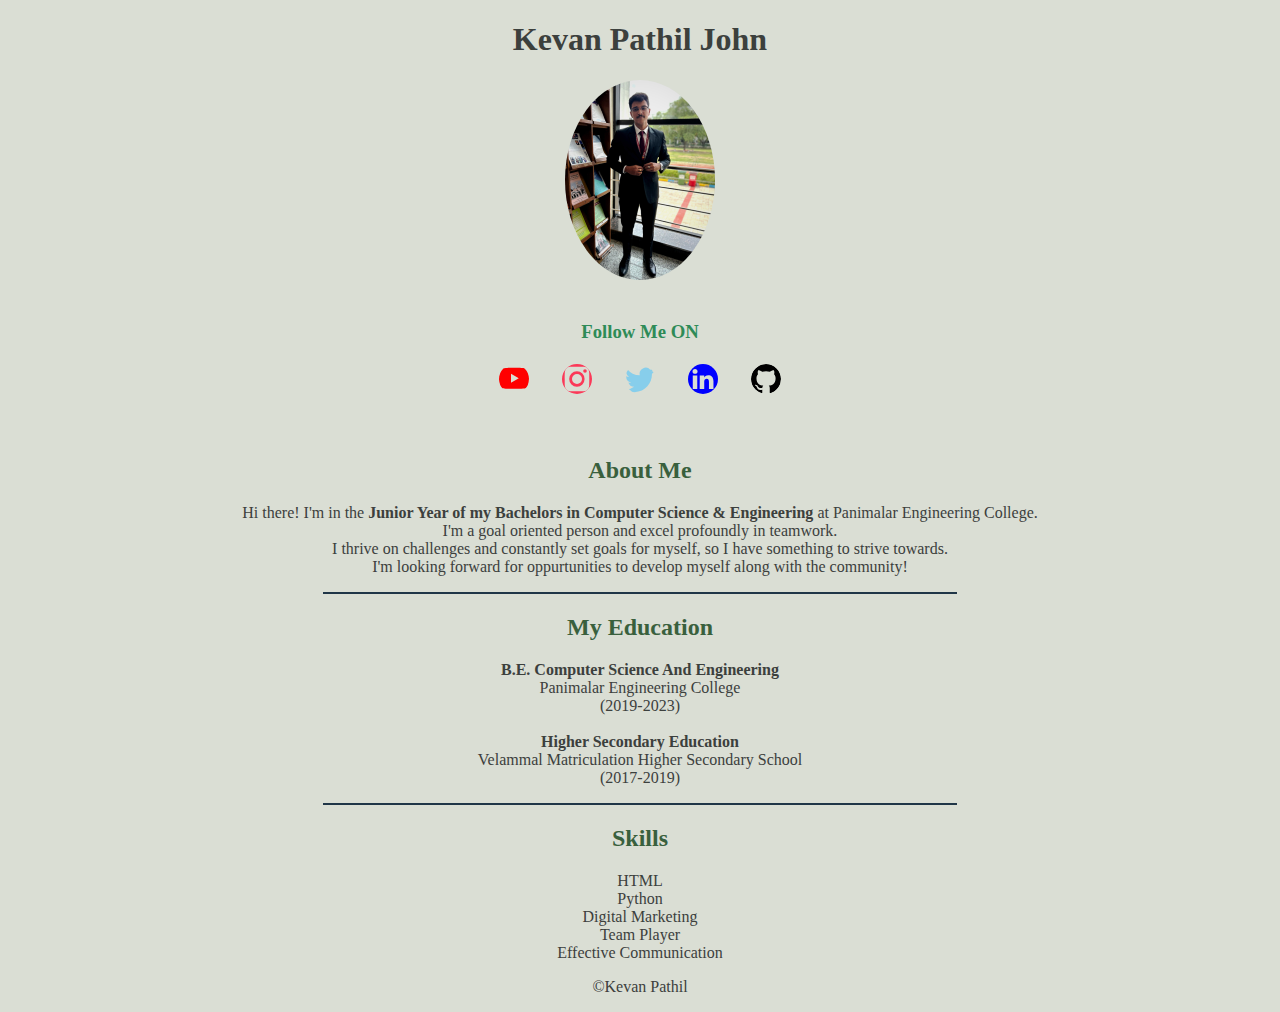
==== Index.html @ 0e9977e1 "Update Index.html" ====
<!DOCTYPE html>
<html>

<head>

    <title>Kevan Pathil-Creator,tech enthusiast</title>
    <meta name="description" content="The journey of a new programmer!">
    <link rel="icon" href="https://iconmonstr.com/script-5-svg/">
   
    <meta name="viewport" content="width=device-width, initial-scale=1">
    <link rel="stylesheet" href="/style.css">
</head>

<body class="text">
    <!--INformation Part-->
    <header>
    <h1>Kevan Pathil John</h1>
    <table width="50%" >
        <tr>
          <img align="center" src="/KevanPathil.jpeg" style="width:150px" >
        </tr>
    </table>
</header>
    <!--Social Media-->

    <h3 align="center" style="color: seagreen;"><br> Follow Me ON</h3>
    <table width="25%" align="center">
        <tr class="icon">
            <td>
                <a target="_blank icon" href="https://www.youtube.com/channel/UCaqlAU8ceh4vog8badts3rQ">
                    <svg id="circle" xmlns="http://www.w3.org/2000/svg" width="20" height="20" fill="red" class="bi bi-youtube" viewBox="0 0 16 16">
                    <path d="M8.051 1.999h.089c.822.003 4.987.033 6.11.335a2.01 2.01 0 0 1 1.415 1.42c.101.38.172.883.22 1.402l.01.104.022.26.008.104c.065.914.073 1.77.074 1.957v.075c-.001.194-.01 1.108-.082 2.06l-.008.105-.009.104c-.05.572-.124 1.14-.235 1.558a2.007 2.007 0 0 1-1.415 1.42c-1.16.312-5.569.334-6.18.335h-.142c-.309 0-1.587-.006-2.927-.052l-.17-.006-.087-.004-.171-.007-.171-.007c-1.11-.049-2.167-.128-2.654-.26a2.007 2.007 0 0 1-1.415-1.419c-.111-.417-.185-.986-.235-1.558L.09 9.82l-.008-.104A31.4 31.4 0 0 1 0 7.68v-.123c.002-.215.01-.958.064-1.778l.007-.103.003-.052.008-.104.022-.26.01-.104c.048-.519.119-1.023.22-1.402a2.007 2.007 0 0 1 1.415-1.42c.487-.13 1.544-.21 2.654-.26l.17-.007.172-.006.086-.003.171-.007A99.788 99.788 0 0 1 7.858 2h.193zM6.4 5.209v4.818l4.157-2.408L6.4 5.209z"/>
                  </svg></a>
                  
            </td>
            <td>
                <a align="center" target="_blank" href="https://www.instagram.com/kevan_pathil/">
                    <svg id="circle" xmlns="http://www.w3.org/2000/svg" width="20" height="20" fill="#fb3958" class="bi bi-instagram" viewBox="0 0 16 16">
                    <path d="M8 0C5.829 0 5.556.01 4.703.048 3.85.088 3.269.222 2.76.42a3.917 3.917 0 0 0-1.417.923A3.927 3.927 0 0 0 .42 2.76C.222 3.268.087 3.85.048 4.7.01 5.555 0 5.827 0 8.001c0 2.172.01 2.444.048 3.297.04.852.174 1.433.372 1.942.205.526.478.972.923 1.417.444.445.89.719 1.416.923.51.198 1.09.333 1.942.372C5.555 15.99 5.827 16 8 16s2.444-.01 3.298-.048c.851-.04 1.434-.174 1.943-.372a3.916 3.916 0 0 0 1.416-.923c.445-.445.718-.891.923-1.417.197-.509.332-1.09.372-1.942C15.99 10.445 16 10.173 16 8s-.01-2.445-.048-3.299c-.04-.851-.175-1.433-.372-1.941a3.926 3.926 0 0 0-.923-1.417A3.911 3.911 0 0 0 13.24.42c-.51-.198-1.092-.333-1.943-.372C10.443.01 10.172 0 7.998 0h.003zm-.717 1.442h.718c2.136 0 2.389.007 3.232.046.78.035 1.204.166 1.486.275.373.145.64.319.92.599.28.28.453.546.598.92.11.281.24.705.275 1.485.039.843.047 1.096.047 3.231s-.008 2.389-.047 3.232c-.035.78-.166 1.203-.275 1.485a2.47 2.47 0 0 1-.599.919c-.28.28-.546.453-.92.598-.28.11-.704.24-1.485.276-.843.038-1.096.047-3.232.047s-2.39-.009-3.233-.047c-.78-.036-1.203-.166-1.485-.276a2.478 2.478 0 0 1-.92-.598 2.48 2.48 0 0 1-.6-.92c-.109-.281-.24-.705-.275-1.485-.038-.843-.046-1.096-.046-3.233 0-2.136.008-2.388.046-3.231.036-.78.166-1.204.276-1.486.145-.373.319-.64.599-.92.28-.28.546-.453.92-.598.282-.11.705-.24 1.485-.276.738-.034 1.024-.044 2.515-.045v.002zm4.988 1.328a.96.96 0 1 0 0 1.92.96.96 0 0 0 0-1.92zm-4.27 1.122a4.109 4.109 0 1 0 0 8.217 4.109 4.109 0 0 0 0-8.217zm0 1.441a2.667 2.667 0 1 1 0 5.334 2.667 2.667 0 0 1 0-5.334z"/>
                  </svg></a>
                  
            </td>
            <td>
                <a target="_blank" href="https://twitter.com/KevanPathil">
                    <svg id="circle" xmlns="http://www.w3.org/2000/svg" width="20" height="20" fill="#87CEEB" class="bi bi-twitter" viewBox="0 0 16 16">
                    <path d="M5.026 15c6.038 0 9.341-5.003 9.341-9.334 0-.14 0-.282-.006-.422A6.685 6.685 0 0 0 16 3.542a6.658 6.658 0 0 1-1.889.518 3.301 3.301 0 0 0 1.447-1.817 6.533 6.533 0 0 1-2.087.793A3.286 3.286 0 0 0 7.875 6.03a9.325 9.325 0 0 1-6.767-3.429 3.289 3.289 0 0 0 1.018 4.382A3.323 3.323 0 0 1 .64 6.575v.045a3.288 3.288 0 0 0 2.632 3.218 3.203 3.203 0 0 1-.865.115 3.23 3.23 0 0 1-.614-.057 3.283 3.283 0 0 0 3.067 2.277A6.588 6.588 0 0 1 .78 13.58a6.32 6.32 0 0 1-.78-.045A9.344 9.344 0 0 0 5.026 15z"/>
                  </svg></a>
                  
            </td>
            <td>
                <a target="_blank" href="https://www.linkedin.com/in/kevan-p-john-392a46161/">
                    <svg id="circle" xmlns="http://www.w3.org/2000/svg" width="20" height="20" fill="blue" class="bi bi-linkedin" viewBox="0 0 16 16">
                    <path d="M0 1.146C0 .513.526 0 1.175 0h13.65C15.474 0 16 .513 16 1.146v13.708c0 .633-.526 1.146-1.175 1.146H1.175C.526 16 0 15.487 0 14.854V1.146zm4.943 12.248V6.169H2.542v7.225h2.401zm-1.2-8.212c.837 0 1.358-.554 1.358-1.248-.015-.709-.52-1.248-1.342-1.248-.822 0-1.359.54-1.359 1.248 0 .694.521 1.248 1.327 1.248h.016zm4.908 8.212V9.359c0-.216.016-.432.08-.586.173-.431.568-.878 1.232-.878.869 0 1.216.662 1.216 1.634v3.865h2.401V9.25c0-2.22-1.184-3.252-2.764-3.252-1.274 0-1.845.7-2.165 1.193v.025h-.016a5.54 5.54 0 0 1 .016-.025V6.169h-2.4c.03.678 0 7.225 0 7.225h2.4z"/>
                  </svg></a>
            </td>
            <td>
                <a target="_blank" href="https://github.com/Kevan-Pathil">
                    <svg id="circle" xmlns="http://www.w3.org/2000/svg" width="16" height="16" fill="black" class="bi bi-github" viewBox="0 0 16 16">
                        <path d="M8 0C3.58 0 0 3.58 0 8c0 3.54 2.29 6.53 5.47 7.59.4.07.55-.17.55-.38 0-.19-.01-.82-.01-1.49-2.01.37-2.53-.49-2.69-.94-.09-.23-.48-.94-.82-1.13-.28-.15-.68-.52-.01-.53.63-.01 1.08.58 1.23.82.72 1.21 1.87.87 2.33.66.07-.52.28-.87.51-1.07-1.78-.2-3.64-.89-3.64-3.95 0-.87.31-1.59.82-2.15-.08-.2-.36-1.02.08-2.12 0 0 .67-.21 2.2.82.64-.18 1.32-.27 2-.27.68 0 1.36.09 2 .27 1.53-1.04 2.2-.82 2.2-.82.44 1.1.16 1.92.08 2.12.51.56.82 1.27.82 2.15 0 3.07-1.87 3.75-3.65 3.95.29.25.54.73.54 1.48 0 1.07-.01 1.93-.01 2.2 0 .21.15.46.55.38A8.012 8.012 0 0 0 16 8c0-4.42-3.58-8-8-8z"/>
                      </svg></a>
                  
            </td>
        </tr>
    </table>

<br><br>

   <h2>About Me</h2>
   <p>Hi there! I'm in the <strong>Junior Year of my Bachelors in Computer Science & Engineering</strong> at Panimalar Engineering College. <br> I'm a goal oriented person and excel profoundly in teamwork. <br> I thrive on challenges and constantly set goals for myself, so I have something to strive towards. <br> I'm looking forward for oppurtunities to develop myself along with the community! </p>
   <hr width="50%" color="#203647">
   <h2>My Education</h2>
   <p>
       <strong>B.E. Computer Science And Engineering</strong><br>
       Panimalar Engineering College <br>
       (2019-2023) <br>
       <br>
       <strong>Higher Secondary Education</strong> <br>
       Velammal Matriculation Higher Secondary School <br>
       (2017-2019)
   </p>
   <hr width="50%" color="#203647">
   <h2>Skills</h2>
   <p>
       HTML <br>
       Python <br>
       Digital Marketing <br>
       Team Player <br>
       Effective Communication  
   </p>
   <footer>
       <p>&copy;Kevan Pathil</p>
   </footer>

</body>

</html>
---- style.css ----
img {
  border-radius: 50%;
}
img {
  display: block;
  margin-left: auto;
  margin-right: auto;
}
h2 {
  color:#39603D ;
}
table {
  text-align: center;
  color: transparent;
}
body {
  text-align: center;
}
html {
  background-color:#DADED4;
}
html body {
  color: #3C403D;
}

#circle {
  width: 30px;
  height: 30px;
  border-radius: 70%
}
#circle :hover{
  width: 30px;
  height: 30px;
  background-color:transparent ;
  box-shadow: 0px 0px 20px 0px yellow;
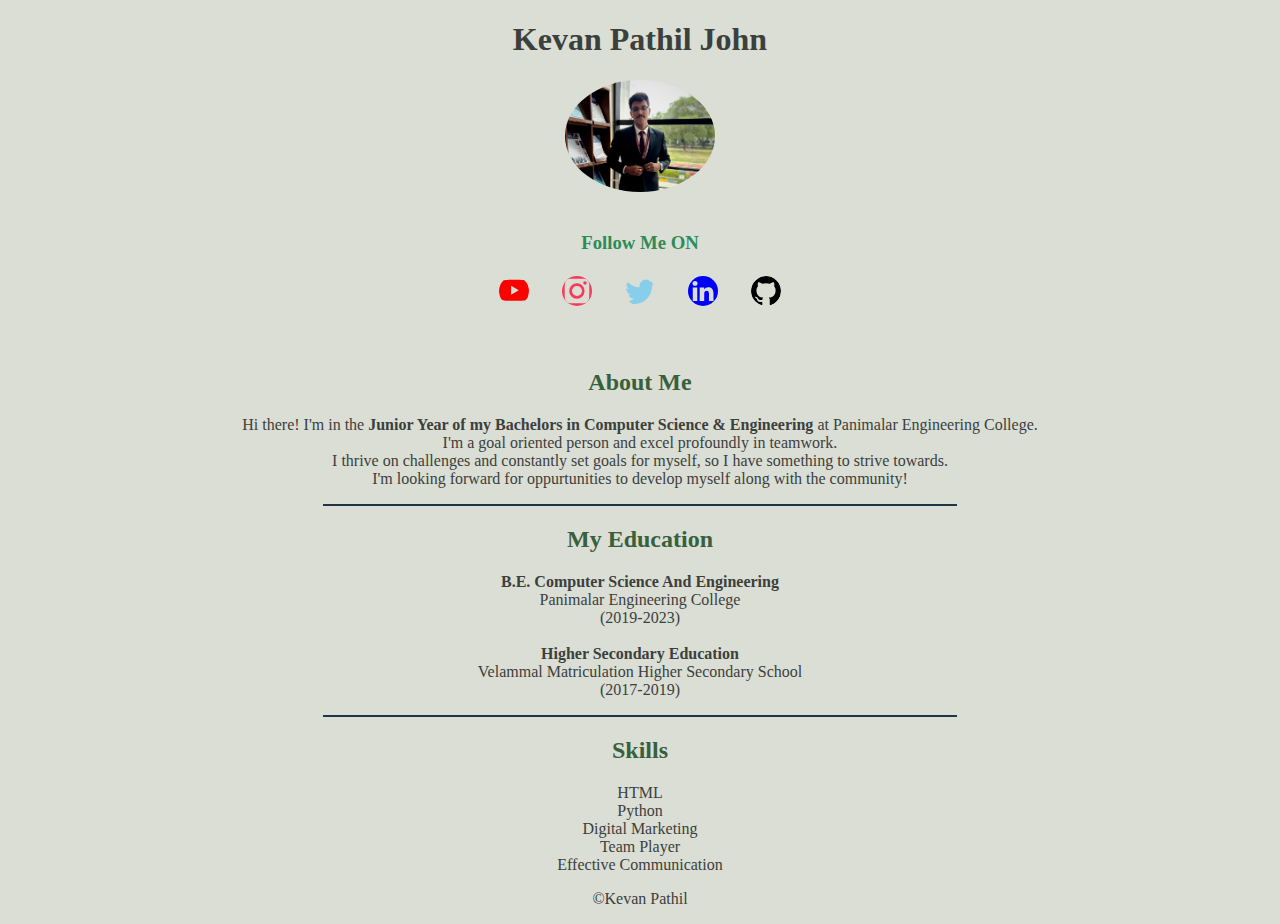
==== commit 052ebaa6: "Update Index.html" ====
--- a/Index.html
+++ b/Index.html
@@ -17,7 +17,7 @@
     <h1>Kevan Pathil John</h1>
     <table width="50%" >
         <tr>
-          <img align="center" src="/KevanPathil.jpeg" style="width:150px" >
+          <img align="center" src="/KevanPathil.jpg" style="width:150px" >
         </tr>
     </table>
 </header>
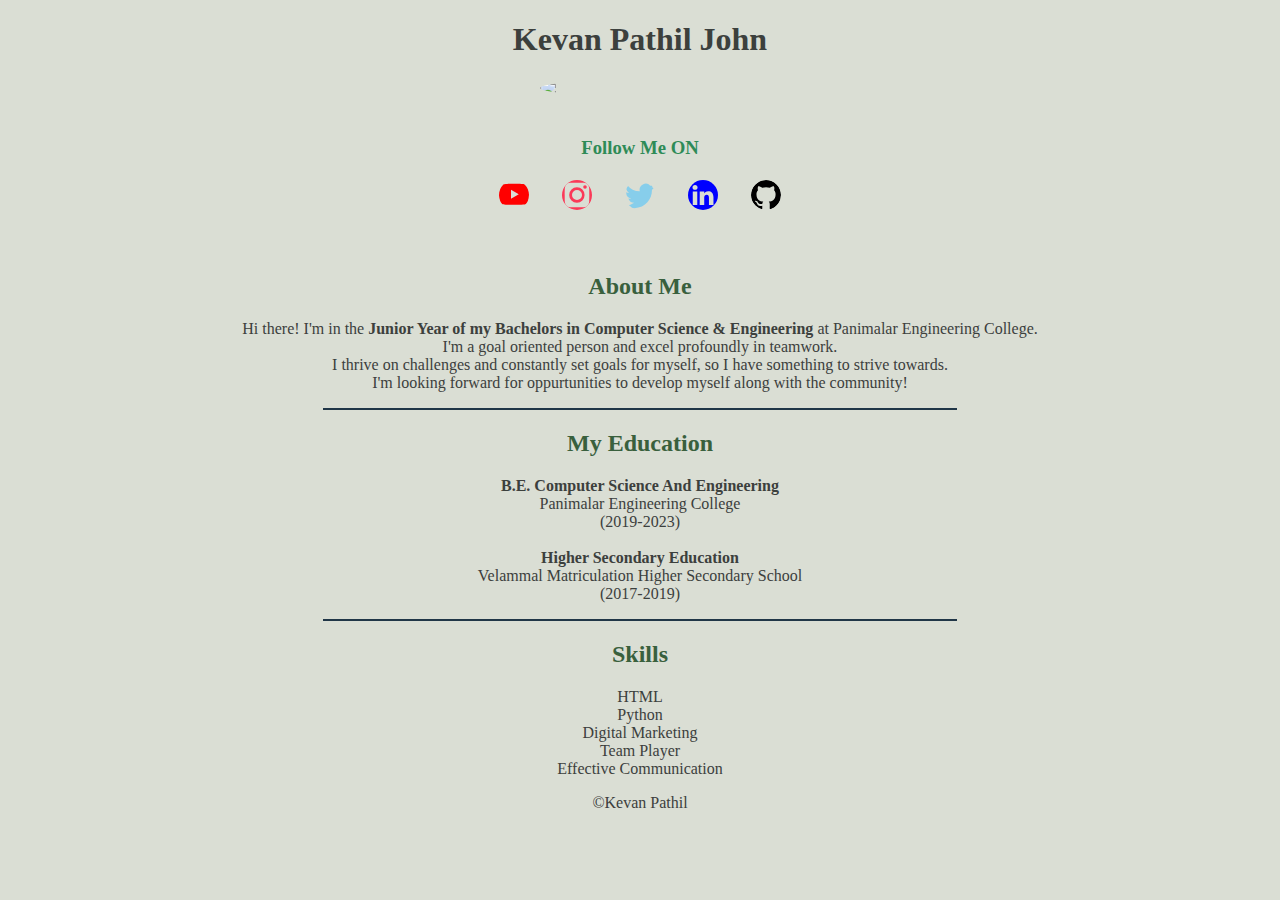
==== commit 8536c0c6: "Update Index.html" ====
--- a/Index.html
+++ b/Index.html
@@ -17,7 +17,7 @@
     <h1>Kevan Pathil John</h1>
     <table width="50%" >
         <tr>
-          <img align="center" src="/KevanPathil.jpg" style="width:150px" >
+          <img align="center" src="/KevanPathil.jpeg" style="width:200px" >
         </tr>
     </table>
 </header>
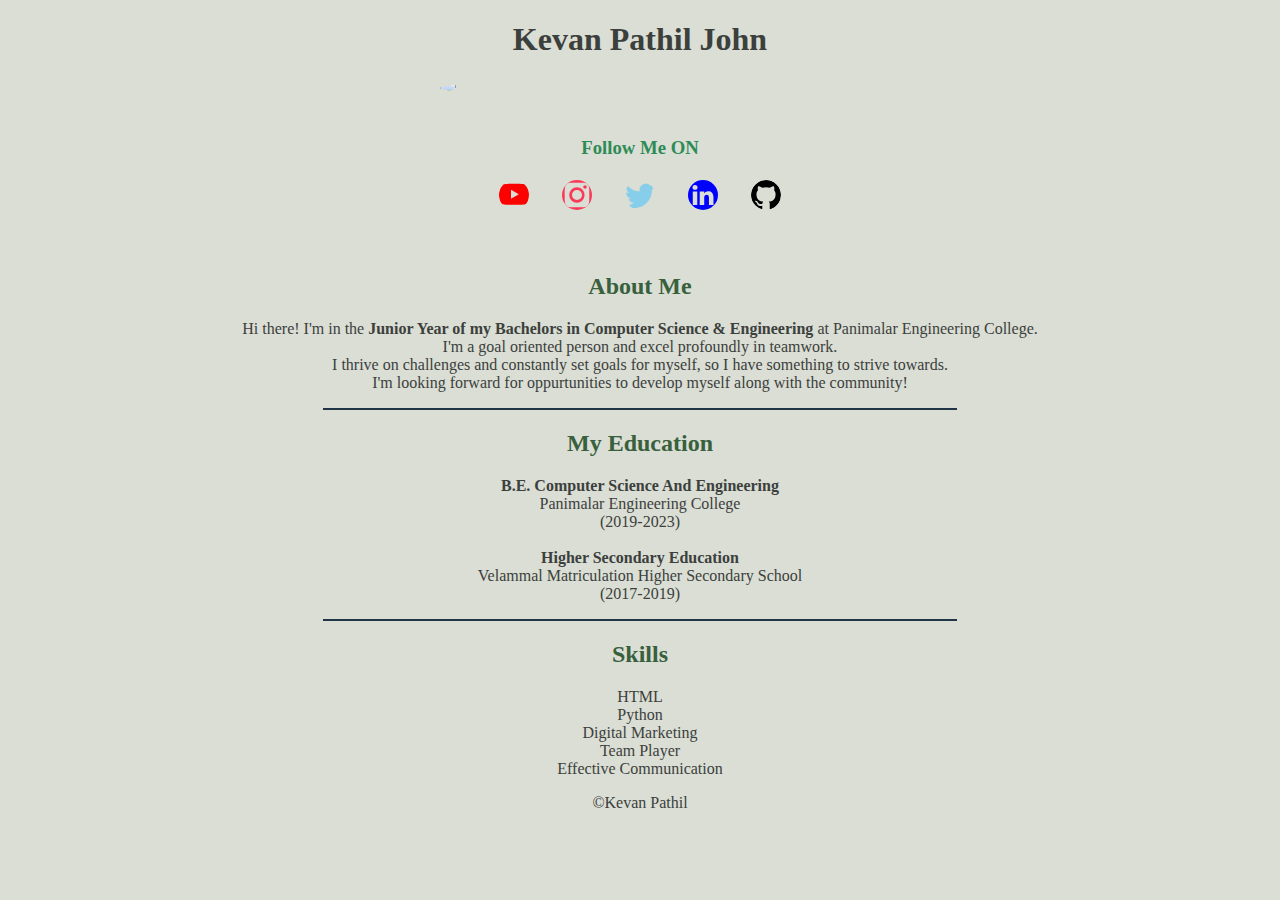
==== commit 73b82a8a: "Update Index.html" ====
--- a/Index.html
+++ b/Index.html
@@ -17,7 +17,7 @@
     <h1>Kevan Pathil John</h1>
     <table width="50%" >
         <tr>
-          <img align="center" src="/KevanPathil.jpeg" style="width:200px" >
+          <img align="center" src="/KevanPathil.jpeg" style="width:400px" >
         </tr>
     </table>
 </header>
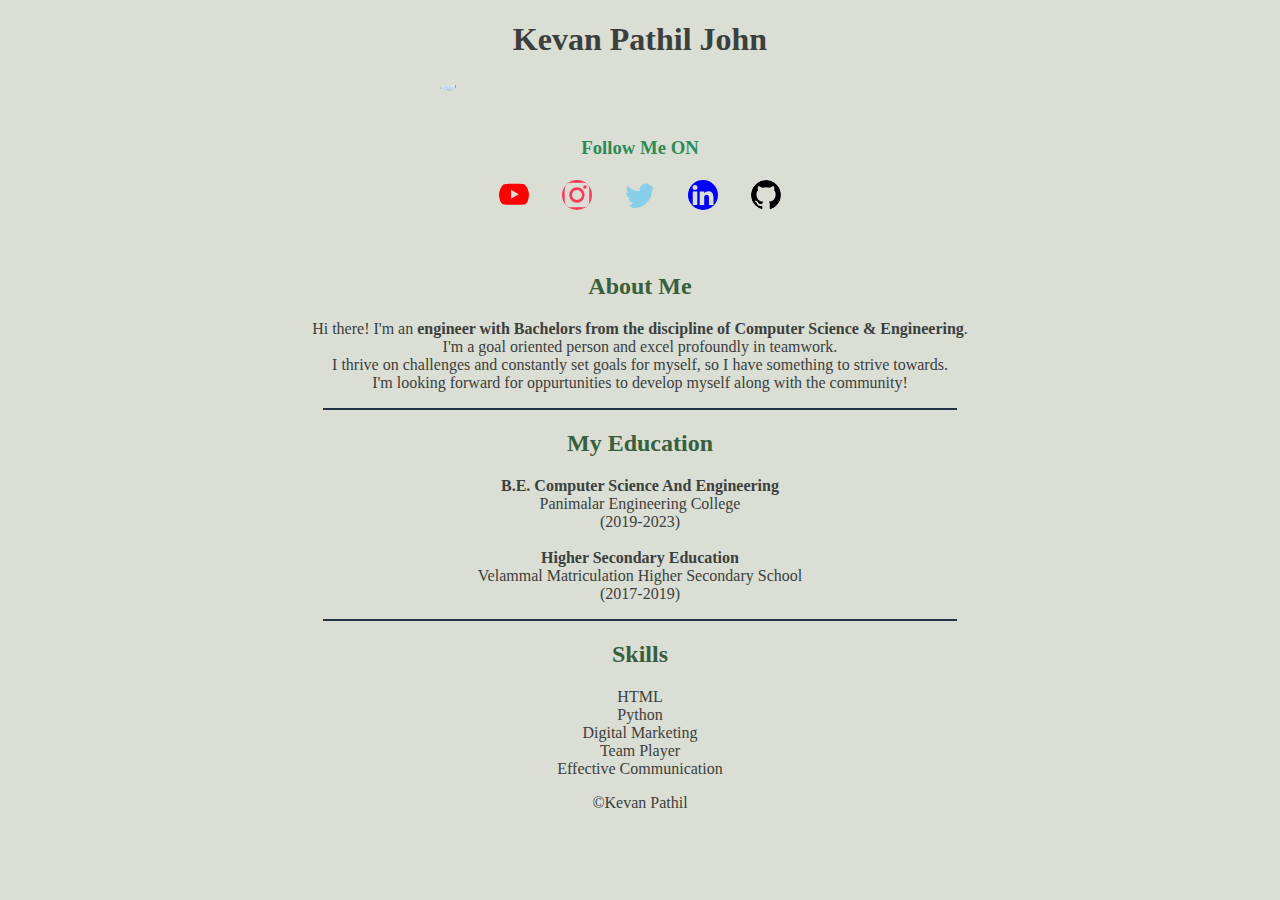
==== commit 3c4e74fb: "Update Index.html" ====
--- a/Index.html
+++ b/Index.html
@@ -66,7 +66,7 @@
 <br><br>
 
    <h2>About Me</h2>
-   <p>Hi there! I'm in the <strong>Junior Year of my Bachelors in Computer Science & Engineering</strong> at Panimalar Engineering College. <br> I'm a goal oriented person and excel profoundly in teamwork. <br> I thrive on challenges and constantly set goals for myself, so I have something to strive towards. <br> I'm looking forward for oppurtunities to develop myself along with the community! </p>
+   <p>Hi there! I'm an <strong>engineer with Bachelors from the discipline of Computer Science & Engineering</strong>. <br> I'm a goal oriented person and excel profoundly in teamwork. <br> I thrive on challenges and constantly set goals for myself, so I have something to strive towards. <br> I'm looking forward for oppurtunities to develop myself along with the community! </p>
    <hr width="50%" color="#203647">
    <h2>My Education</h2>
    <p>
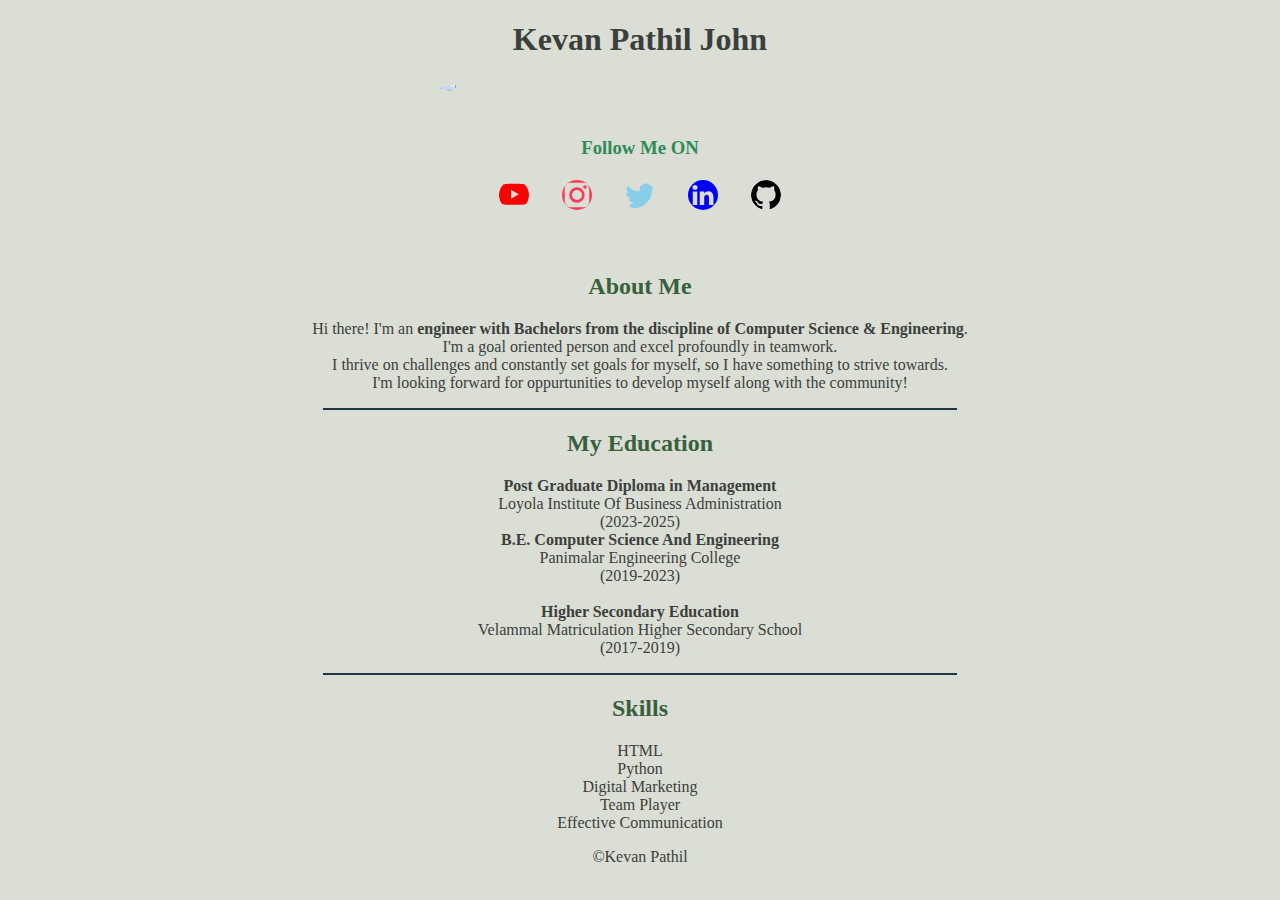
==== commit a5b12858: "Update Index.html" ====
--- a/Index.html
+++ b/Index.html
@@ -70,6 +70,9 @@
    <hr width="50%" color="#203647">
    <h2>My Education</h2>
    <p>
+       <strong>Post Graduate Diploma in Management</strong><br>
+       Loyola Institute Of Business Administration <br>
+       (2023-2025) <br>
        <strong>B.E. Computer Science And Engineering</strong><br>
        Panimalar Engineering College <br>
        (2019-2023) <br>
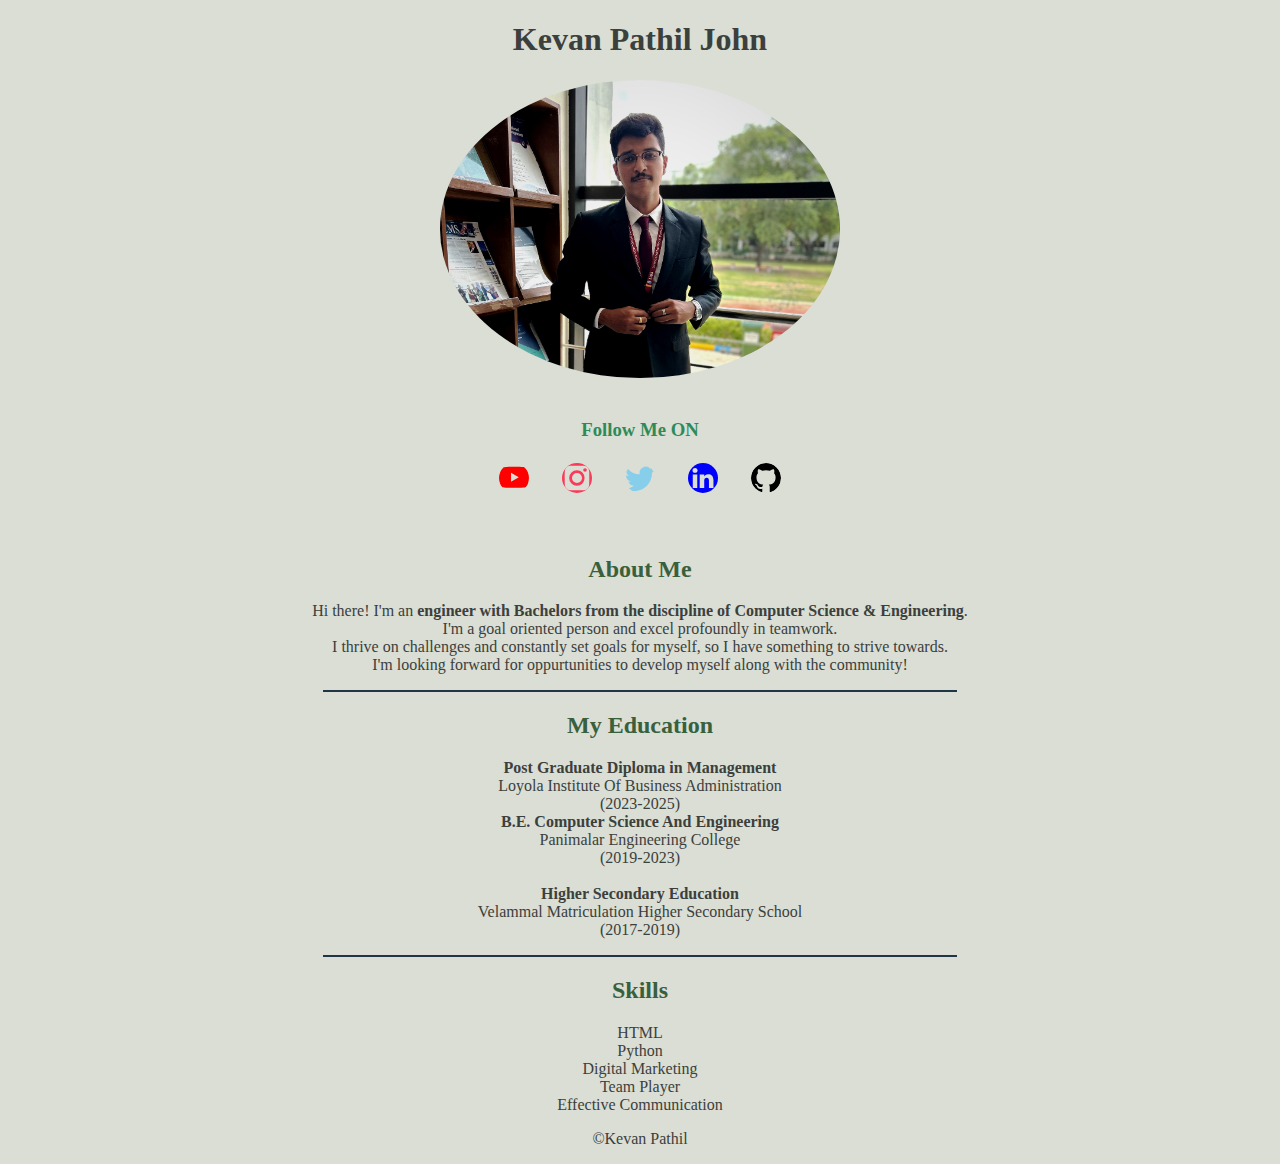
==== commit 6b30136d: "Update Index.html" ====
--- a/Index.html
+++ b/Index.html
@@ -17,7 +17,7 @@
     <h1>Kevan Pathil John</h1>
     <table width="50%" >
         <tr>
-          <img align="center" src="/KevanPathil.jpeg" style="width:400px" >
+          <img align="center" src="/KevanPathil.jpg" style="width:400px" >
         </tr>
     </table>
 </header>
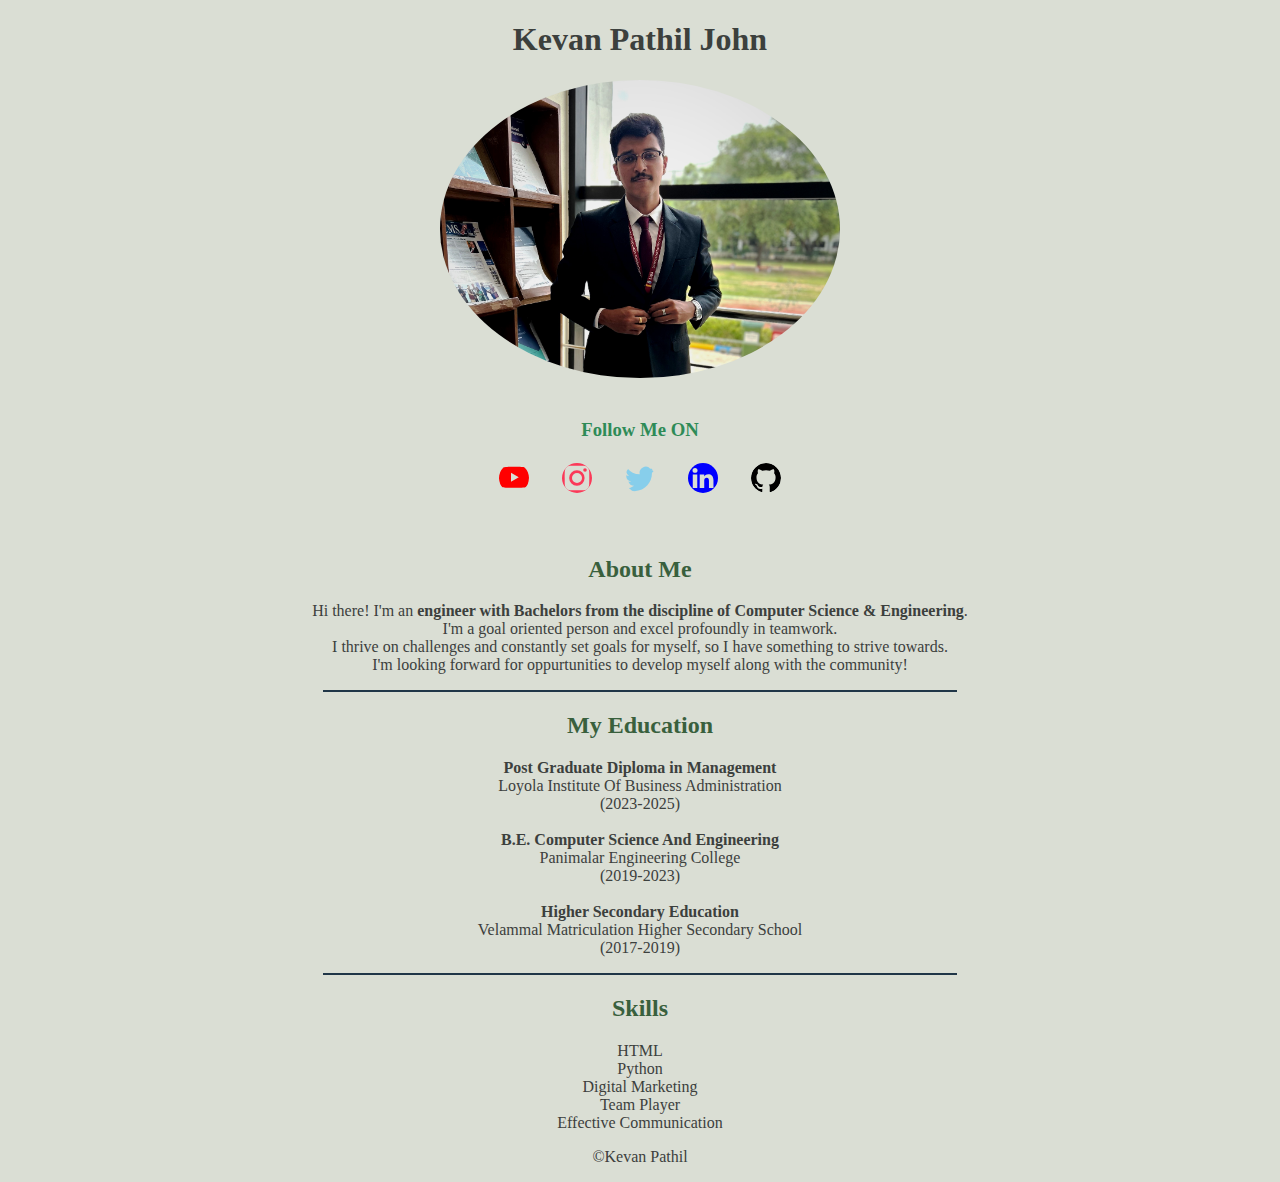
==== commit 4aff1b4a: "Update Index.html" ====
--- a/Index.html
+++ b/Index.html
@@ -73,6 +73,7 @@
        <strong>Post Graduate Diploma in Management</strong><br>
        Loyola Institute Of Business Administration <br>
        (2023-2025) <br>
+       <br>
        <strong>B.E. Computer Science And Engineering</strong><br>
        Panimalar Engineering College <br>
        (2019-2023) <br>
